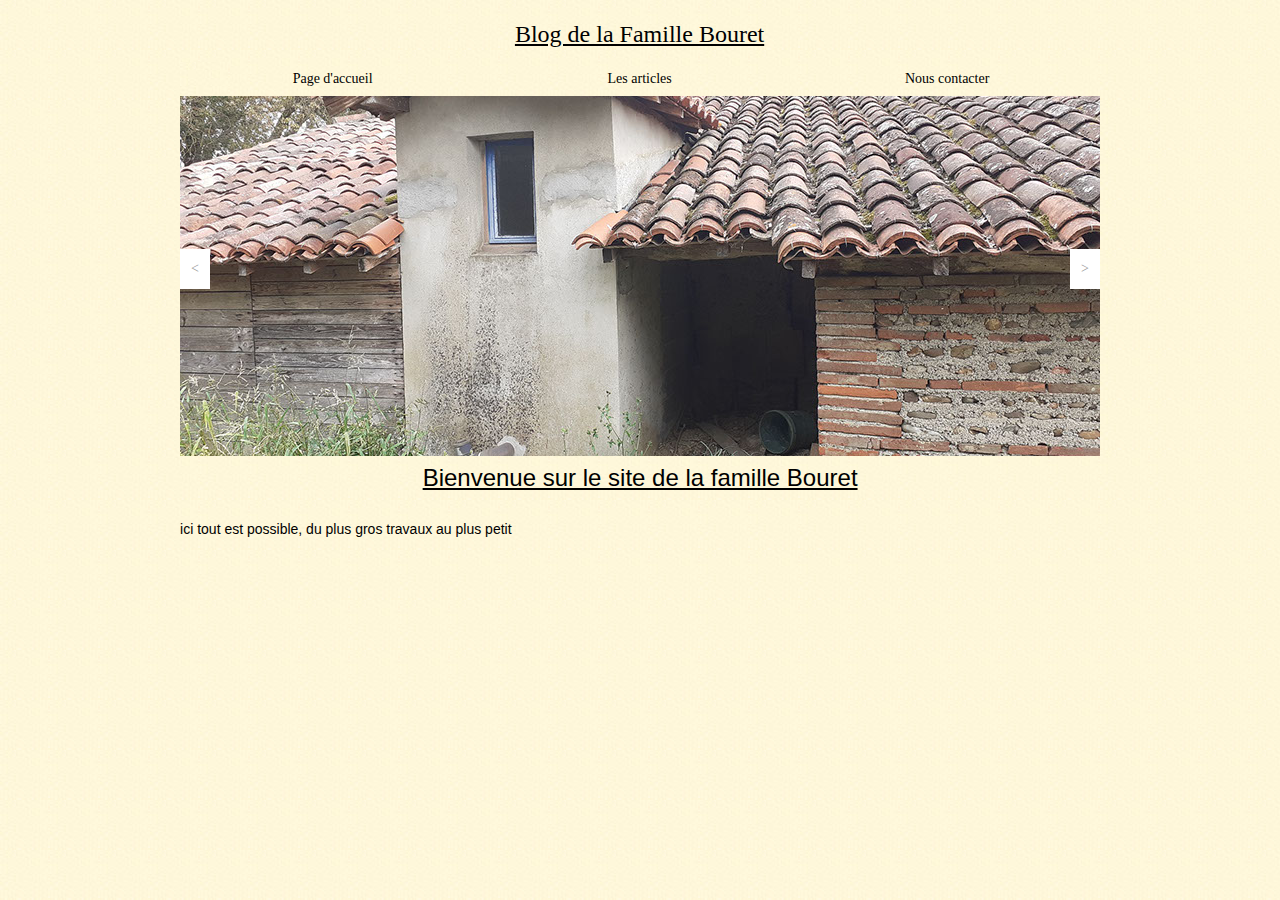
==== index.html @ 4861cf6d "update" ====
<!DOCTYPE html>
<html class="nojs html css_verticalspacer" lang="fr-FR">
 <head>

  <meta http-equiv="Content-type" content="text/html;charset=UTF-8"/>
  <meta name="generator" content="2017.0.0.363"/>
  <meta name="viewport" content="width=device-width, initial-scale=1.0"/>
  
  <script type="text/javascript">
   // Redirect to phone/tablet as necessary
(function(a,b,c){var d=function(){if(navigator.maxTouchPoints>1)return!0;if(window.matchMedia&&window.matchMedia("(-moz-touch-enabled)").matches)return!0;for(var a=["Webkit","Moz","O","ms","Khtml"],b=0,c=a.length;b<c;b++){var f=a[b]+"MaxTouchPoints";if(f in navigator&&navigator[f])return!0}try{return document.createEvent("TouchEvent"),!0}catch(d){}return!1}(),g=function(a){a+="=";for(var b=document.cookie.split(";"),c=0;c<b.length;c++){for(var f=b[c];f.charAt(0)==" ";)f=f.substring(1,f.length);if(f.indexOf(a)==
0)return f.substring(a.length,f.length)}return null};if(g("inbrowserediting")!="true"){var f,g=g("devicelock");g=="phone"&&c?f=c:g=="tablet"&&b&&(f=b);if(g!=a&&!f)if(window.matchMedia)window.matchMedia("(max-device-width: 415px)").matches&&c?f=c:window.matchMedia("(max-device-width: 960px)").matches&&b&&d&&(f=b);else{var a=Math.min(screen.width,screen.height)/(window.devicePixelRatio||1),g=window.screen.systemXDPI||0,i=window.screen.systemYDPI||0,g=g>0&&i>0?Math.min(screen.width/g,screen.height/i):
0;(a<=370||g!=0&&g<=3)&&c?f=c:a<=960&&b&&d&&(f=b)}if(f)document.location=f+(document.location.search||"")+(document.location.hash||""),document.write('<style type="text/css">body {visibility:hidden}</style>')}})("desktop","","phone/index.html");

// Update the 'nojs'/'js' class on the html node
document.documentElement.className = document.documentElement.className.replace(/\bnojs\b/g, 'js');

// Check that all required assets are uploaded and up-to-date
if(typeof Muse == "undefined") window.Muse = {}; window.Muse.assets = {"required":["museutils.js", "museconfig.js", "jquery.musemenu.js", "jquery.watch.js", "webpro.js", "musewpslideshow.js", "jquery.museoverlay.js", "touchswipe.js", "require.js", "index.css"], "outOfDate":[]};
</script>
  
  <link media="only screen and (max-width: 370px)" rel="alternate" href="https://satt105.github.io/Blog-Bouret/phone/index.html"/>
  <title>Page d'accueil</title>
  <!-- CSS -->
  <link rel="stylesheet" type="text/css" href="css/site_global.css?crc=443350757"/>
  <link rel="stylesheet" type="text/css" href="css/index.css?crc=4090309000" id="pagesheet"/>
  <!-- Other scripts -->
  <script type="text/javascript">
   var __adobewebfontsappname__ = "muse";
</script>
  <!-- JS includes -->
  <script type="text/javascript">
   document.write('\x3Cscript src="' + (document.location.protocol == 'https:' ? 'https:' : 'http:') + '//webfonts.creativecloud.com/great-primer-small-caps:n4:default.js" type="text/javascript">\x3C/script>');
</script>
  <!--[if lt IE 9]>
  <script src="scripts/html5shiv.js?crc=4241844378" type="text/javascript"></script>
  <![endif]-->
   </head>
 <body>

  <div class="clearfix borderbox" id="page"><!-- column -->
   <div class="clearfix colelem" id="u293-4"><!-- content -->
    <p><span id="u293">Blog de la Famille Bouret</span></p>
   </div>
   <nav class="MenuBar clearfix colelem" id="menuu247"><!-- horizontal box -->
    <div class="MenuItemContainer borderbox clearfix grpelem" id="u248"><!-- vertical box -->
     <a class="nonblock nontext MenuItem MenuItemWithSubMenu MuseMenuActive borderbox clearfix colelem" id="u249" href="index.html"><!-- horizontal box --><div class="MenuItemLabel NoWrap borderbox clearfix grpelem" id="u251-4"><!-- content --><p>Page d'accueil</p></div></a>
    </div>
    <div class="MenuItemContainer borderbox clearfix grpelem" id="u314"><!-- vertical box -->
     <a class="nonblock nontext MenuItem MenuItemWithSubMenu borderbox clearfix colelem" id="u317" href="les-articles.html"><!-- horizontal box --><div class="MenuItemLabel NoWrap borderbox clearfix grpelem" id="u319-4"><!-- content --><p>Les articles</p></div></a>
    </div>
    <div class="MenuItemContainer borderbox clearfix grpelem" id="u372"><!-- vertical box -->
     <a class="nonblock nontext MenuItem MenuItemWithSubMenu borderbox clearfix colelem" id="u373" href="nous-contacter.html"><!-- horizontal box --><div class="MenuItemLabel NoWrap borderbox clearfix grpelem" id="u375-4"><!-- content --><p>Nous contacter</p></div></a>
    </div>
   </nav>
   <div class="SlideShowWidget clearfix colelem" id="slideshowu1108"><!-- none box -->
    <div class="popup_anchor" id="u1114popup">
     <div class="SlideShowContentPanel clearfix" id="u1114"><!-- stack box -->
      <div class="SSSlide clip_frame clearfix grpelem" id="u1119"><!-- image -->
       <img class="ImageInclude position_content" id="u1119_img" data-src="images/20200919_172006.jpg?crc=3931692078" src="images/blank.gif?crc=4208392903" alt="" data-width="920" data-height="436"/>
      </div>
      <div class="SSSlide invi clip_frame clearfix grpelem" id="u1330"><!-- image -->
       <img class="ImageInclude position_content" id="u1330_img" data-src="images/20200919_172008.jpg?crc=505914260" src="images/blank.gif?crc=4208392903" alt="" data-width="920" data-height="436"/>
      </div>
      <div class="SSSlide invi clip_frame clearfix grpelem" id="u1356"><!-- image -->
       <img class="ImageInclude position_content" id="u1356_img" data-src="images/20200919_172026.jpg?crc=3951373191" src="images/blank.gif?crc=4208392903" alt="" data-width="920" data-height="436"/>
      </div>
      <div class="SSSlide invi clip_frame clearfix grpelem" id="u1382"><!-- image -->
       <img class="ImageInclude position_content" id="u1382_img" data-src="images/20200919_172047.jpg?crc=124208184" src="images/blank.gif?crc=4208392903" alt="" data-width="920" data-height="436"/>
      </div>
      <div class="SSSlide invi clip_frame clearfix grpelem" id="u1408"><!-- image -->
       <img class="ImageInclude position_content" id="u1408_img" data-src="images/20200919_172056.jpg?crc=279814021" src="images/blank.gif?crc=4208392903" alt="" data-width="920" data-height="436"/>
      </div>
     </div>
    </div>
    <div class="popup_anchor" id="u1111-4popup">
     <div class="SSPreviousButton clearfix" id="u1111-4"><!-- content -->
      <p><span id="u1111">&lt;</span></p>
     </div>
    </div>
    <div class="popup_anchor" id="u1113-4popup">
     <div class="SSNextButton clearfix" id="u1113-4"><!-- content -->
      <p>&gt;</p>
     </div>
    </div>
   </div>
   <div class="clearfix colelem" id="u1439-7"><!-- content -->
    <p id="u1439-2"><span id="u1439">Bienvenue sur le site de la famille Bouret</span></p>
    <p id="u1439-3">&nbsp;</p>
    <p id="u1439-5"><span id="u1439-4">ici tout est possible, du plus gros travaux au plus petit</span></p>
   </div>
   <div class="verticalspacer" data-offset-top="684" data-content-above-spacer="684" data-content-below-spacer="62"></div>
  </div>
  <div class="preload_images">
   <img class="preload" src="images/fond_jaune.jpg?crc=111695479" alt=""/>
  </div>
  <!-- Other scripts -->
  <script type="text/javascript">
   window.Muse.assets.check=function(d){if(!window.Muse.assets.checked){window.Muse.assets.checked=!0;var b={},c=function(a,b){if(window.getComputedStyle){var c=window.getComputedStyle(a,null);return c&&c.getPropertyValue(b)||c&&c[b]||""}if(document.documentElement.currentStyle)return(c=a.currentStyle)&&c[b]||a.style&&a.style[b]||"";return""},a=function(a){if(a.match(/^rgb/))return a=a.replace(/\s+/g,"").match(/([\d\,]+)/gi)[0].split(","),(parseInt(a[0])<<16)+(parseInt(a[1])<<8)+parseInt(a[2]);if(a.match(/^\#/))return parseInt(a.substr(1),
16);return 0},g=function(g){for(var f=document.getElementsByTagName("link"),h=0;h<f.length;h++)if("text/css"==f[h].type){var i=(f[h].href||"").match(/\/?css\/([\w\-]+\.css)\?crc=(\d+)/);if(!i||!i[1]||!i[2])break;b[i[1]]=i[2]}f=document.createElement("div");f.className="version";f.style.cssText="display:none; width:1px; height:1px;";document.getElementsByTagName("body")[0].appendChild(f);for(h=0;h<Muse.assets.required.length;){var i=Muse.assets.required[h],l=i.match(/([\w\-\.]+)\.(\w+)$/),k=l&&l[1]?
l[1]:null,l=l&&l[2]?l[2]:null;switch(l.toLowerCase()){case "css":k=k.replace(/\W/gi,"_").replace(/^([^a-z])/gi,"_$1");f.className+=" "+k;k=a(c(f,"color"));l=a(c(f,"backgroundColor"));k!=0||l!=0?(Muse.assets.required.splice(h,1),"undefined"!=typeof b[i]&&(k!=b[i]>>>24||l!=(b[i]&16777215))&&Muse.assets.outOfDate.push(i)):h++;f.className="version";break;case "js":h++;break;default:throw Error("Unsupported file type: "+l);}}d?d().jquery!="1.8.3"&&Muse.assets.outOfDate.push("jquery-1.8.3.min.js"):Muse.assets.required.push("jquery-1.8.3.min.js");
f.parentNode.removeChild(f);if(Muse.assets.outOfDate.length||Muse.assets.required.length)f="Certains fichiers sur le serveur sont peut-être manquants ou incorrects. Videz le cache du navigateur et réessayez. Si le problème persiste, contactez le créateur du site.",g&&Muse.assets.outOfDate.length&&(f+="\nOut of date: "+Muse.assets.outOfDate.join(",")),g&&Muse.assets.required.length&&(f+="\nMissing: "+Muse.assets.required.join(",")),alert(f)};location&&location.search&&location.search.match&&location.search.match(/muse_debug/gi)?setTimeout(function(){g(!0)},5E3):g()}};
var muse_init=function(){require.config({baseUrl:""});require(["jquery","museutils","whatinput","jquery.musemenu","webpro","musewpslideshow","jquery.museoverlay","touchswipe","jquery.watch"],function(d){var $ = d;$(document).ready(function(){try{
window.Muse.assets.check($);/* body */
Muse.Utils.transformMarkupToFixBrowserProblemsPreInit();/* body */
Muse.Utils.prepHyperlinks(true);/* body */
Muse.Utils.fullPage('#page');/* 100% height page */
Muse.Utils.initWidget('.MenuBar', ['#bp_infinity'], function(elem) { return $(elem).museMenu(); });/* unifiedNavBar */
Muse.Utils.initWidget('#slideshowu1108', ['#bp_infinity'], function(elem) { var widget = new WebPro.Widget.ContentSlideShow(elem, {autoPlay:true,displayInterval:8000,slideLinkStopsSlideShow:false,transitionStyle:'fading',lightboxEnabled_runtime:false,shuffle:false,transitionDuration:500,enableSwipe:true,elastic:'off',resumeAutoplay:true,resumeAutoplayInterval:10000,playOnce:false,autoActivate_runtime:false}); $(elem).data('widget', widget); return widget; });/* #slideshowu1108 */
Muse.Utils.showWidgetsWhenReady();/* body */
Muse.Utils.transformMarkupToFixBrowserProblems();/* body */
}catch(b){if(b&&"function"==typeof b.notify?b.notify():Muse.Assert.fail("Error calling selector function: "+b),false)throw b;}})})};

</script>
  <!-- RequireJS script -->
  <script src="scripts/require.js?crc=244322403" type="text/javascript" async data-main="scripts/museconfig.js?crc=168988563" onload="if (requirejs) requirejs.onError = function(requireType, requireModule) { if (requireType && requireType.toString && requireType.toString().indexOf && 0 <= requireType.toString().indexOf('#scripterror')) window.Muse.assets.check(); }" onerror="window.Muse.assets.check();"></script>
   </body>
</html>
---- css/site_global.css ----
html{min-height:100%;min-width:100%;-ms-text-size-adjust:none;}body,div,dl,dt,dd,ul,ol,li,nav,h1,h2,h3,h4,h5,h6,pre,code,form,fieldset,legend,input,button,textarea,p,blockquote,th,td,a{margin:0px;padding:0px;border-width:0px;border-style:solid;border-color:transparent;-webkit-transform-origin:left top;-ms-transform-origin:left top;-o-transform-origin:left top;transform-origin:left top;background-repeat:no-repeat;}button.submit-btn{-moz-box-sizing:content-box;-webkit-box-sizing:content-box;box-sizing:content-box;}.transition{-webkit-transition-property:background-image,background-position,background-color,border-color,border-radius,color,font-size,font-style,font-weight,letter-spacing,line-height,text-align,box-shadow,text-shadow,opacity;transition-property:background-image,background-position,background-color,border-color,border-radius,color,font-size,font-style,font-weight,letter-spacing,line-height,text-align,box-shadow,text-shadow,opacity;}.transition *{-webkit-transition:inherit;transition:inherit;}table{border-collapse:collapse;border-spacing:0px;}fieldset,img{border:0px;border-style:solid;-webkit-transform-origin:left top;-ms-transform-origin:left top;-o-transform-origin:left top;transform-origin:left top;}address,caption,cite,code,dfn,em,strong,th,var,optgroup{font-style:inherit;font-weight:inherit;}del,ins{text-decoration:none;}li{list-style:none;}caption,th{text-align:left;}h1,h2,h3,h4,h5,h6{font-size:100%;font-weight:inherit;}input,button,textarea,select,optgroup,option{font-family:inherit;font-size:inherit;font-style:inherit;font-weight:inherit;}.form-grp input,.form-grp textarea{-webkit-appearance:none;-webkit-border-radius:0;}body{font-family:Arial, Helvetica Neue, Helvetica, sans-serif;text-align:left;font-size:14px;line-height:17px;word-wrap:break-word;text-rendering:optimizeLegibility;-moz-font-feature-settings:'liga';-ms-font-feature-settings:'liga';-webkit-font-feature-settings:'liga';font-feature-settings:'liga';}a:link{color:#0000FF;text-decoration:underline;}a:visited{color:#800080;text-decoration:underline;}a:hover{color:#0000FF;text-decoration:underline;}a:active{color:#EE0000;text-decoration:underline;}a.nontext{color:black;text-decoration:none;font-style:normal;font-weight:normal;}.normal_text{color:#000000;direction:ltr;font-family:Arial, Helvetica Neue, Helvetica, sans-serif;font-size:14px;font-style:normal;font-weight:normal;letter-spacing:0px;line-height:17px;text-align:left;text-decoration:none;text-indent:0px;text-transform:none;vertical-align:0px;padding:0px;}.list0 li:before{position:absolute;right:100%;letter-spacing:0px;text-decoration:none;font-weight:normal;font-style:normal;}.rtl-list li:before{right:auto;left:100%;}.nls-None > li:before,.nls-None .list3 > li:before,.nls-None .list6 > li:before{margin-right:6px;content:'•';}.nls-None .list1 > li:before,.nls-None .list4 > li:before,.nls-None .list7 > li:before{margin-right:6px;content:'○';}.nls-None,.nls-None .list1,.nls-None .list2,.nls-None .list3,.nls-None .list4,.nls-None .list5,.nls-None .list6,.nls-None .list7,.nls-None .list8{padding-left:34px;}.nls-None.rtl-list,.nls-None .list1.rtl-list,.nls-None .list2.rtl-list,.nls-None .list3.rtl-list,.nls-None .list4.rtl-list,.nls-None .list5.rtl-list,.nls-None .list6.rtl-list,.nls-None .list7.rtl-list,.nls-None .list8.rtl-list{padding-left:0px;padding-right:34px;}.nls-None .list2 > li:before,.nls-None .list5 > li:before,.nls-None .list8 > li:before{margin-right:6px;content:'-';}.nls-None.rtl-list > li:before,.nls-None .list1.rtl-list > li:before,.nls-None .list2.rtl-list > li:before,.nls-None .list3.rtl-list > li:before,.nls-None .list4.rtl-list > li:before,.nls-None .list5.rtl-list > li:before,.nls-None .list6.rtl-list > li:before,.nls-None .list7.rtl-list > li:before,.nls-None .list8.rtl-list > li:before{margin-right:0px;margin-left:6px;}.TabbedPanelsTab{white-space:nowrap;}.MenuBar .MenuBarView,.MenuBar .SubMenuView{display:block;list-style:none;}.MenuBar .SubMenu{display:none;position:absolute;}.NoWrap{white-space:nowrap;word-wrap:normal;}.rootelem{margin-left:auto;margin-right:auto;}.colelem{display:inline;float:left;clear:both;}.clearfix:after{content:"\0020";visibility:hidden;display:block;height:0px;clear:both;}*:first-child+html .clearfix{zoom:1;}.clip_frame{overflow:hidden;}.popup_anchor{position:relative;width:0px;height:0px;}.popup_element{z-index:100000;}.svg{display:block;vertical-align:top;}span.wrap{content:'';clear:left;display:block;}span.actAsInlineDiv{display:inline-block;}.position_content,.excludeFromNormalFlow{float:left;}.preload_images{position:absolute;overflow:hidden;left:-9999px;top:-9999px;height:1px;width:1px;}.preload{height:1px;width:1px;}.animateStates{-webkit-transition:0.3s ease-in-out;-moz-transition:0.3s ease-in-out;-o-transition:0.3s ease-in-out;transition:0.3s ease-in-out;}[data-whatinput="mouse"] *:focus,[data-whatinput="touch"] *:focus,input:focus,textarea:focus{outline:none;}textarea{resize:none;overflow:auto;}.fld-prompt{pointer-events:none;}.wrapped-input{position:absolute;top:0px;left:0px;background:transparent;border:none;}.submit-btn{z-index:50000;cursor:pointer;}.anchor_item{width:22px;height:18px;}.MenuBar .SubMenuVisible,.MenuBarVertical .SubMenuVisible,.MenuBar .SubMenu .SubMenuVisible,.popup_element.Active,span.actAsPara,.actAsDiv,a.nonblock.nontext,img.block{display:block;}.widget_invisible,.js .invi,.js .mse_pre_init{visibility:hidden;}.ose_ei{visibility:hidden;z-index:0;}.no_vert_scroll{overflow-y:hidden;}.always_vert_scroll{overflow-y:scroll;}.always_horz_scroll{overflow-x:scroll;}.fullscreen{overflow:hidden;left:0px;top:0px;position:fixed;height:100%;width:100%;-moz-box-sizing:border-box;-webkit-box-sizing:border-box;-ms-box-sizing:border-box;box-sizing:border-box;}.fullwidth{position:absolute;}.borderbox{-moz-box-sizing:border-box;-webkit-box-sizing:border-box;-ms-box-sizing:border-box;box-sizing:border-box;}.scroll_wrapper{position:absolute;overflow:auto;left:0px;right:0px;top:0px;bottom:0px;padding-top:0px;padding-bottom:0px;margin-top:0px;margin-bottom:0px;}.browser_width > *{position:absolute;left:0px;right:0px;}.grpelem,.accordion_wrapper{display:inline;float:left;}.fld-checkbox input[type=checkbox],.fld-radiobutton input[type=radio]{position:absolute;overflow:hidden;clip:rect(0px, 0px, 0px, 0px);height:1px;width:1px;margin:-1px;padding:0px;border:0px;}.fld-checkbox input[type=checkbox] + label,.fld-radiobutton input[type=radio] + label{display:inline-block;background-repeat:no-repeat;cursor:pointer;float:left;width:100%;height:100%;}.pointer_cursor,.fld-recaptcha-mode,.fld-recaptcha-refresh,.fld-recaptcha-help{cursor:pointer;}p,h1,h2,h3,h4,h5,h6,ol,ul,span.actAsPara{max-height:1000000px;}.superscript{vertical-align:super;font-size:66%;line-height:0px;}.subscript{vertical-align:sub;font-size:66%;line-height:0px;}.horizontalSlideShow{-ms-touch-action:pan-y;touch-action:pan-y;}.verticalSlideShow{-ms-touch-action:pan-x;touch-action:pan-x;}.colelem100,.verticalspacer{clear:both;}.list0 li,.MenuBar .MenuItemContainer,.SlideShowContentPanel .fullscreen img,.css_verticalspacer .verticalspacer{position:relative;}.popup_element.Inactive,.js .disn,.js .an_invi,.hidden,.breakpoint{display:none;}#muse_css_mq{position:absolute;display:none;background-color:#FFFFFE;}.fluid_height_spacer{width:0.01px;}.muse_check_css{display:none;position:fixed;}@media screen and (-webkit-min-device-pixel-ratio:0){body{text-rendering:auto;}}
---- css/index.css ----
.version.index{color:#0000F3;background-color:#CD2988;}#muse_css_mq{background-color:#FFFFFF;}#page{z-index:1;min-height:418px;background-image:none;border-width:0px;border-color:#000000;background-color:transparent;padding-top:20px;padding-bottom:62px;width:100%;max-width:960px;margin-left:auto;margin-right:auto;}#u293-4{z-index:21;min-height:42px;background-color:transparent;line-height:29px;font-size:24px;text-align:center;font-family:Palatino, Palatino Linotype, Georgia, Times, Times New Roman, serif;position:relative;width:39.07%;margin-left:30.42%;}#menuu247{z-index:2;border-width:0px;border-color:transparent;background-color:transparent;position:relative;width:95.84%;margin-left:2.09%;}#u248{min-height:34px;background-color:transparent;position:relative;margin-right:-10000px;width:33.16%;}#u249{background-color:transparent;padding-bottom:17px;position:relative;width:100%;}#u249.MuseMenuActive{opacity:1;-ms-filter:"progid:DXImageTransform.Microsoft.Alpha(Opacity=100)";filter:alpha(opacity=100);min-height:0px;width:100%;margin:0px 0px 0px 0%;background:transparent url("../images/fond_jaune.jpg?crc=111695479") no-repeat left top;}#u251-4{min-height:17px;border-width:0px;border-color:transparent;background-color:transparent;text-align:center;color:#000000;font-family:Georgia, Palatino, Palatino Linotype, Times, Times New Roman, serif;position:relative;margin-right:-10000px;top:8px;width:100%;left:0%;}#u249:hover #u251-4{padding-top:0px;padding-bottom:0px;min-height:17px;width:100%;margin:0px -10000px 0px 0%;}#u249:active #u251-4{padding-top:0px;padding-bottom:0px;min-height:17px;width:100%;margin:0px -10000px 0px 0%;}#u249.MuseMenuActive #u251-4 p{color:#000000;visibility:inherit;}#u314{min-height:34px;background-color:transparent;position:relative;margin-right:-10000px;width:33.16%;left:33.37%;}#u317{background-color:transparent;padding-bottom:17px;position:relative;width:100%;}#u317:hover{background-image:none;background-color:#999999;min-height:0px;width:100%;margin:0px 0px 0px 0%;}#u319-4{min-height:17px;border-width:0px;border-color:transparent;background-color:transparent;text-align:center;color:#000000;font-family:Georgia, Palatino, Palatino Linotype, Times, Times New Roman, serif;position:relative;margin-right:-10000px;top:8px;width:100%;}#u249.MuseMenuActive #u251-4,#u317:hover #u319-4{padding-top:0px;padding-bottom:0px;min-height:17px;width:100%;margin:0px -10000px 0px 0%;}#u317:active #u319-4{padding-top:0px;padding-bottom:0px;min-height:17px;width:100%;margin:0px -10000px 0px 0%;}#u372{min-height:34px;background-color:transparent;position:relative;margin-right:-10000px;width:33.27%;left:66.74%;}#u373{background-color:transparent;padding-bottom:17px;position:relative;width:100%;}#u373:hover{background-image:none;background-color:#999999;min-height:0px;width:100%;margin:0px 0px 0px 0%;}#u317:active,#u373:active{background-image:none;background-color:#6B6B6B;min-height:0px;width:100%;margin:0px 0px 0px 0%;}#u375-4{min-height:17px;border-width:0px;border-color:transparent;background-color:transparent;text-align:center;color:#000000;font-family:Georgia, Palatino, Palatino Linotype, Times, Times New Roman, serif;position:relative;margin-right:-10000px;top:8px;width:100%;}#u317.MuseMenuActive #u319-4,#u373:hover #u375-4{padding-top:0px;padding-bottom:0px;min-height:17px;width:100%;margin:0px -10000px 0px 0%;}#u373:active #u375-4{padding-top:0px;padding-bottom:0px;min-height:17px;width:100%;margin:0px -10000px 0px 0%;}#u373.MuseMenuActive #u375-4{padding-top:0px;padding-bottom:0px;min-height:17px;width:100%;margin:0px -10000px 0px 0%;}#u317.MuseMenuActive #u319-4 p,#u373.MuseMenuActive #u375-4 p{color:#000000;visibility:inherit;font-family:Helvetica, Helvetica Neue, Arial, sans-serif;}#slideshowu1108{z-index:25;width:0.01px;height:360px;position:relative;margin-left:2.09%;}#u1114{position:absolute;width:920px;height:360px;background-color:transparent;}#u1114popup{z-index:26;}#u1119{z-index:27;width:920px;height:360px;border-width:0px;border-color:transparent;background-color:transparent;margin-right:-10000px;position:relative;}#u1330{z-index:29;width:920px;height:360px;border-width:0px;border-color:transparent;background-color:transparent;margin-right:-10000px;position:relative;}#u1356{z-index:31;width:920px;height:360px;border-width:0px;border-color:transparent;background-color:transparent;margin-right:-10000px;position:relative;}#u1382{z-index:33;width:920px;height:360px;border-width:0px;border-color:transparent;background-color:transparent;margin-right:-10000px;position:relative;}#u1408{z-index:35;width:920px;height:360px;border-width:0px;border-color:transparent;background-color:transparent;margin-right:-10000px;position:relative;}#u1119_img,#u1330_img,#u1356_img,#u1382_img,#u1408_img{margin-top:-38px;margin-bottom:-38px;}#u1111-4{position:absolute;width:10px;min-height:20px;border-width:0px;border-color:transparent;background-color:#FFFFFF;padding:10px;text-align:center;line-height:20px;font-family:Georgia, Palatino, Palatino Linotype, Times, Times New Roman, serif;top:153px;}#u1111-4popup{z-index:37;}#u1111{color:#999999;}#u1113-4{position:absolute;width:10px;min-height:20px;border-width:0px;border-color:transparent;background-color:#FFFFFF;padding:10px;color:#999999;line-height:20px;text-align:center;font-family:Georgia, Palatino, Palatino Linotype, Times, Times New Roman, serif;top:153px;left:890px;}#u1113-4popup{z-index:41;}.MenuItem,.SSFirstButton,.SSPreviousButton,.SSNextButton,.SSLastButton,.SSSlideLink,.SSCloseButton{cursor:pointer;}.SSSlideLoading{background:url("../images/loading.gif?crc=3815509949") no-repeat center center;}#u1439-7{z-index:45;min-height:221px;background-color:transparent;line-height:29px;font-size:24px;font-family:great-primer-small-caps, sans-serif;font-weight:400;margin-top:7px;position:relative;width:95.84%;margin-left:2.09%;}#u293,#u1439{text-decoration:underline;}#u1439-2,#u1439-3{text-align:center;}#u1439-5{text-align:left;line-height:0px;}#u1439-4{font-size:14px;line-height:17px;}.css_verticalspacer .verticalspacer{height:calc(100vh - 746px);}.html{background:#FFFFFF url("../images/fond_jaune.jpg?crc=111695479") repeat left top scroll;}body{position:relative;min-width:320px;}
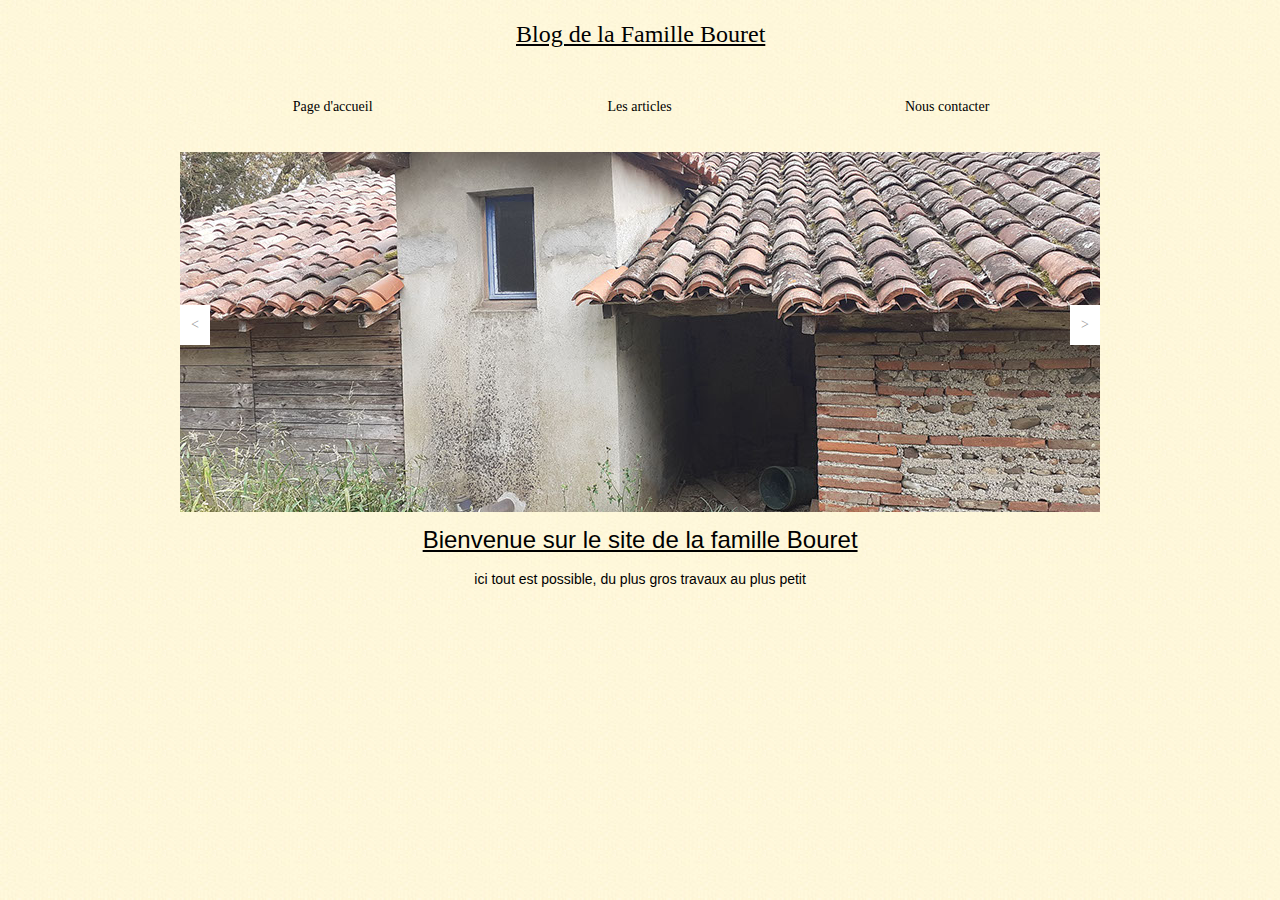
==== commit 5c60455d: "update article" ====
--- a/index.html
+++ b/index.html
@@ -23,7 +23,7 @@
   <title>Page d'accueil</title>
   <!-- CSS -->
   <link rel="stylesheet" type="text/css" href="css/site_global.css?crc=443350757"/>
-  <link rel="stylesheet" type="text/css" href="css/index.css?crc=4090309000" id="pagesheet"/>
+  <link rel="stylesheet" type="text/css" href="css/index.css?crc=139954957" id="pagesheet"/>
   <!-- Other scripts -->
   <script type="text/javascript">
    var __adobewebfontsappname__ = "muse";
@@ -39,20 +39,27 @@
  <body>
 
   <div class="clearfix borderbox" id="page"><!-- column -->
-   <div class="clearfix colelem" id="u293-4"><!-- content -->
-    <p><span id="u293">Blog de la Famille Bouret</span></p>
+   <div class="clearfix colelem" id="pmenuu247"><!-- group -->
+    <nav class="MenuBar clearfix grpelem" id="menuu247"><!-- horizontal box -->
+     <div class="MenuItemContainer borderbox clearfix grpelem" id="u248"><!-- vertical box -->
+      <a class="nonblock nontext MenuItem MenuItemWithSubMenu MuseMenuActive borderbox clearfix colelem" id="u249" href="index.html"><!-- horizontal box --><div class="MenuItemLabel NoWrap borderbox clearfix grpelem" id="u251-4"><!-- content --><p>Page d'accueil</p></div></a>
+     </div>
+     <div class="MenuItemContainer borderbox clearfix grpelem" id="u314"><!-- vertical box -->
+      <a class="nonblock nontext MenuItem MenuItemWithSubMenu borderbox clearfix colelem" id="u317" href="les-articles.html"><!-- horizontal box --><div class="MenuItemLabel NoWrap borderbox clearfix grpelem" id="u319-4"><!-- content --><p>Les articles</p></div></a>
+     </div>
+     <div class="MenuItemContainer borderbox clearfix grpelem" id="u372"><!-- vertical box -->
+      <a class="nonblock nontext MenuItem MenuItemWithSubMenu borderbox clearfix colelem" id="u373" href="nous-contacter.html"><!-- horizontal box --><div class="MenuItemLabel NoWrap borderbox clearfix grpelem" id="u375-4"><!-- content --><p>Nous contacter</p></div></a>
+     </div>
+    </nav>
+    <div class="clearfix grpelem" id="u293-4"><!-- content -->
+     <p><span id="u293">Blog de la Famille Bouret</span></p>
+    </div>
+    <div class="grpelem" id="u2077"><!-- custom html -->
+     <script async src="https://cse.google.com/cse.js?cx=ce7d294f551220b0f"></script>
+<div class="gcse-search"></div>
+
+    </div>
    </div>
-   <nav class="MenuBar clearfix colelem" id="menuu247"><!-- horizontal box -->
-    <div class="MenuItemContainer borderbox clearfix grpelem" id="u248"><!-- vertical box -->
-     <a class="nonblock nontext MenuItem MenuItemWithSubMenu MuseMenuActive borderbox clearfix colelem" id="u249" href="index.html"><!-- horizontal box --><div class="MenuItemLabel NoWrap borderbox clearfix grpelem" id="u251-4"><!-- content --><p>Page d'accueil</p></div></a>
-    </div>
-    <div class="MenuItemContainer borderbox clearfix grpelem" id="u314"><!-- vertical box -->
-     <a class="nonblock nontext MenuItem MenuItemWithSubMenu borderbox clearfix colelem" id="u317" href="les-articles.html"><!-- horizontal box --><div class="MenuItemLabel NoWrap borderbox clearfix grpelem" id="u319-4"><!-- content --><p>Les articles</p></div></a>
-    </div>
-    <div class="MenuItemContainer borderbox clearfix grpelem" id="u372"><!-- vertical box -->
-     <a class="nonblock nontext MenuItem MenuItemWithSubMenu borderbox clearfix colelem" id="u373" href="nous-contacter.html"><!-- horizontal box --><div class="MenuItemLabel NoWrap borderbox clearfix grpelem" id="u375-4"><!-- content --><p>Nous contacter</p></div></a>
-    </div>
-   </nav>
    <div class="SlideShowWidget clearfix colelem" id="slideshowu1108"><!-- none box -->
     <div class="popup_anchor" id="u1114popup">
      <div class="SlideShowContentPanel clearfix" id="u1114"><!-- stack box -->
@@ -86,10 +93,10 @@
    </div>
    <div class="clearfix colelem" id="u1439-7"><!-- content -->
     <p id="u1439-2"><span id="u1439">Bienvenue sur le site de la famille Bouret</span></p>
-    <p id="u1439-3">&nbsp;</p>
-    <p id="u1439-5"><span id="u1439-4">ici tout est possible, du plus gros travaux au plus petit</span></p>
+    <p>&nbsp;</p>
+    <p>ici tout est possible, du plus gros travaux au plus petit</p>
    </div>
-   <div class="verticalspacer" data-offset-top="684" data-content-above-spacer="684" data-content-below-spacer="62"></div>
+   <div class="verticalspacer" data-offset-top="746" data-content-above-spacer="746" data-content-below-spacer="62"></div>
   </div>
   <div class="preload_images">
    <img class="preload" src="images/fond_jaune.jpg?crc=111695479" alt=""/>
--- a/css/index.css
+++ b/css/index.css
@@ -1 +1 @@
-.version.index{color:#0000F3;background-color:#CD2988;}#muse_css_mq{background-color:#FFFFFF;}#page{z-index:1;min-height:418px;background-image:none;border-width:0px;border-color:#000000;background-color:transparent;padding-top:20px;padding-bottom:62px;width:100%;max-width:960px;margin-left:auto;margin-right:auto;}#u293-4{z-index:21;min-height:42px;background-color:transparent;line-height:29px;font-size:24px;text-align:center;font-family:Palatino, Palatino Linotype, Georgia, Times, Times New Roman, serif;position:relative;width:39.07%;margin-left:30.42%;}#menuu247{z-index:2;border-width:0px;border-color:transparent;background-color:transparent;position:relative;width:95.84%;margin-left:2.09%;}#u248{min-height:34px;background-color:transparent;position:relative;margin-right:-10000px;width:33.16%;}#u249{background-color:transparent;padding-bottom:17px;position:relative;width:100%;}#u249.MuseMenuActive{opacity:1;-ms-filter:"progid:DXImageTransform.Microsoft.Alpha(Opacity=100)";filter:alpha(opacity=100);min-height:0px;width:100%;margin:0px 0px 0px 0%;background:transparent url("../images/fond_jaune.jpg?crc=111695479") no-repeat left top;}#u251-4{min-height:17px;border-width:0px;border-color:transparent;background-color:transparent;text-align:center;color:#000000;font-family:Georgia, Palatino, Palatino Linotype, Times, Times New Roman, serif;position:relative;margin-right:-10000px;top:8px;width:100%;left:0%;}#u249:hover #u251-4{padding-top:0px;padding-bottom:0px;min-height:17px;width:100%;margin:0px -10000px 0px 0%;}#u249:active #u251-4{padding-top:0px;padding-bottom:0px;min-height:17px;width:100%;margin:0px -10000px 0px 0%;}#u249.MuseMenuActive #u251-4 p{color:#000000;visibility:inherit;}#u314{min-height:34px;background-color:transparent;position:relative;margin-right:-10000px;width:33.16%;left:33.37%;}#u317{background-color:transparent;padding-bottom:17px;position:relative;width:100%;}#u317:hover{background-image:none;background-color:#999999;min-height:0px;width:100%;margin:0px 0px 0px 0%;}#u319-4{min-height:17px;border-width:0px;border-color:transparent;background-color:transparent;text-align:center;color:#000000;font-family:Georgia, Palatino, Palatino Linotype, Times, Times New Roman, serif;position:relative;margin-right:-10000px;top:8px;width:100%;}#u249.MuseMenuActive #u251-4,#u317:hover #u319-4{padding-top:0px;padding-bottom:0px;min-height:17px;width:100%;margin:0px -10000px 0px 0%;}#u317:active #u319-4{padding-top:0px;padding-bottom:0px;min-height:17px;width:100%;margin:0px -10000px 0px 0%;}#u372{min-height:34px;background-color:transparent;position:relative;margin-right:-10000px;width:33.27%;left:66.74%;}#u373{background-color:transparent;padding-bottom:17px;position:relative;width:100%;}#u373:hover{background-image:none;background-color:#999999;min-height:0px;width:100%;margin:0px 0px 0px 0%;}#u317:active,#u373:active{background-image:none;background-color:#6B6B6B;min-height:0px;width:100%;margin:0px 0px 0px 0%;}#u375-4{min-height:17px;border-width:0px;border-color:transparent;background-color:transparent;text-align:center;color:#000000;font-family:Georgia, Palatino, Palatino Linotype, Times, Times New Roman, serif;position:relative;margin-right:-10000px;top:8px;width:100%;}#u317.MuseMenuActive #u319-4,#u373:hover #u375-4{padding-top:0px;padding-bottom:0px;min-height:17px;width:100%;margin:0px -10000px 0px 0%;}#u373:active #u375-4{padding-top:0px;padding-bottom:0px;min-height:17px;width:100%;margin:0px -10000px 0px 0%;}#u373.MuseMenuActive #u375-4{padding-top:0px;padding-bottom:0px;min-height:17px;width:100%;margin:0px -10000px 0px 0%;}#u317.MuseMenuActive #u319-4 p,#u373.MuseMenuActive #u375-4 p{color:#000000;visibility:inherit;font-family:Helvetica, Helvetica Neue, Arial, sans-serif;}#slideshowu1108{z-index:25;width:0.01px;height:360px;position:relative;margin-left:2.09%;}#u1114{position:absolute;width:920px;height:360px;background-color:transparent;}#u1114popup{z-index:26;}#u1119{z-index:27;width:920px;height:360px;border-width:0px;border-color:transparent;background-color:transparent;margin-right:-10000px;position:relative;}#u1330{z-index:29;width:920px;height:360px;border-width:0px;border-color:transparent;background-color:transparent;margin-right:-10000px;position:relative;}#u1356{z-index:31;width:920px;height:360px;border-width:0px;border-color:transparent;background-color:transparent;margin-right:-10000px;position:relative;}#u1382{z-index:33;width:920px;height:360px;border-width:0px;border-color:transparent;background-color:transparent;margin-right:-10000px;position:relative;}#u1408{z-index:35;width:920px;height:360px;border-width:0px;border-color:transparent;background-color:transparent;margin-right:-10000px;position:relative;}#u1119_img,#u1330_img,#u1356_img,#u1382_img,#u1408_img{margin-top:-38px;margin-bottom:-38px;}#u1111-4{position:absolute;width:10px;min-height:20px;border-width:0px;border-color:transparent;background-color:#FFFFFF;padding:10px;text-align:center;line-height:20px;font-family:Georgia, Palatino, Palatino Linotype, Times, Times New Roman, serif;top:153px;}#u1111-4popup{z-index:37;}#u1111{color:#999999;}#u1113-4{position:absolute;width:10px;min-height:20px;border-width:0px;border-color:transparent;background-color:#FFFFFF;padding:10px;color:#999999;line-height:20px;text-align:center;font-family:Georgia, Palatino, Palatino Linotype, Times, Times New Roman, serif;top:153px;left:890px;}#u1113-4popup{z-index:41;}.MenuItem,.SSFirstButton,.SSPreviousButton,.SSNextButton,.SSLastButton,.SSSlideLink,.SSCloseButton{cursor:pointer;}.SSSlideLoading{background:url("../images/loading.gif?crc=3815509949") no-repeat center center;}#u1439-7{z-index:45;min-height:221px;background-color:transparent;line-height:29px;font-size:24px;font-family:great-primer-small-caps, sans-serif;font-weight:400;margin-top:7px;position:relative;width:95.84%;margin-left:2.09%;}#u293,#u1439{text-decoration:underline;}#u1439-2,#u1439-3{text-align:center;}#u1439-5{text-align:left;line-height:0px;}#u1439-4{font-size:14px;line-height:17px;}.css_verticalspacer .verticalspacer{height:calc(100vh - 746px);}.html{background:#FFFFFF url("../images/fond_jaune.jpg?crc=111695479") repeat left top scroll;}body{position:relative;min-width:320px;}+.version.index{color:#000008;background-color:#578B0D;}#muse_css_mq{background-color:#FFFFFF;}#page{z-index:1;min-height:426px;background-image:none;border-width:0px;border-color:#000000;background-color:transparent;padding-top:12px;padding-bottom:62px;width:100%;max-width:960px;margin-left:auto;margin-right:auto;}#pmenuu247{z-index:2;width:95.94%;margin-left:2.09%;}#menuu247{z-index:2;border-width:0px;border-color:transparent;background-color:transparent;position:relative;margin-right:-10000px;margin-top:78px;width:99.9%;}#u248{min-height:34px;background-color:transparent;position:relative;margin-right:-10000px;width:33.16%;}#u249{background-color:transparent;padding-bottom:17px;position:relative;width:100%;}#u249.MuseMenuActive{opacity:1;-ms-filter:"progid:DXImageTransform.Microsoft.Alpha(Opacity=100)";filter:alpha(opacity=100);min-height:0px;width:100%;margin:0px 0px 0px 0%;background:transparent url("../images/fond_jaune.jpg?crc=111695479") no-repeat left top;}#u251-4{min-height:17px;border-width:0px;border-color:transparent;background-color:transparent;text-align:center;color:#000000;font-family:Georgia, Palatino, Palatino Linotype, Times, Times New Roman, serif;position:relative;margin-right:-10000px;top:8px;width:100%;left:0%;}#u249:hover #u251-4{padding-top:0px;padding-bottom:0px;min-height:17px;width:100%;margin:0px -10000px 0px 0%;}#u249:active #u251-4{padding-top:0px;padding-bottom:0px;min-height:17px;width:100%;margin:0px -10000px 0px 0%;}#u249.MuseMenuActive #u251-4 p{color:#000000;visibility:inherit;}#u314{min-height:34px;background-color:transparent;position:relative;margin-right:-10000px;width:33.16%;left:33.37%;}#u317{background-color:transparent;padding-bottom:17px;position:relative;width:100%;}#u317:hover{background-image:none;background-color:#999999;min-height:0px;width:100%;margin:0px 0px 0px 0%;}#u319-4{min-height:17px;border-width:0px;border-color:transparent;background-color:transparent;text-align:center;color:#000000;font-family:Georgia, Palatino, Palatino Linotype, Times, Times New Roman, serif;position:relative;margin-right:-10000px;top:8px;width:100%;}#u249.MuseMenuActive #u251-4,#u317:hover #u319-4{padding-top:0px;padding-bottom:0px;min-height:17px;width:100%;margin:0px -10000px 0px 0%;}#u317:active #u319-4{padding-top:0px;padding-bottom:0px;min-height:17px;width:100%;margin:0px -10000px 0px 0%;}#u372{min-height:34px;background-color:transparent;position:relative;margin-right:-10000px;width:33.27%;left:66.74%;}#u373{background-color:transparent;padding-bottom:17px;position:relative;width:100%;}#u373:hover{background-image:none;background-color:#999999;min-height:0px;width:100%;margin:0px 0px 0px 0%;}#u317:active,#u373:active{background-image:none;background-color:#6B6B6B;min-height:0px;width:100%;margin:0px 0px 0px 0%;}#u375-4{min-height:17px;border-width:0px;border-color:transparent;background-color:transparent;text-align:center;color:#000000;font-family:Georgia, Palatino, Palatino Linotype, Times, Times New Roman, serif;position:relative;margin-right:-10000px;top:8px;width:100%;}#u317.MuseMenuActive #u319-4,#u373:hover #u375-4{padding-top:0px;padding-bottom:0px;min-height:17px;width:100%;margin:0px -10000px 0px 0%;}#u373:active #u375-4{padding-top:0px;padding-bottom:0px;min-height:17px;width:100%;margin:0px -10000px 0px 0%;}#u373.MuseMenuActive #u375-4{padding-top:0px;padding-bottom:0px;min-height:17px;width:100%;margin:0px -10000px 0px 0%;}#u317.MuseMenuActive #u319-4 p,#u373.MuseMenuActive #u375-4 p{color:#000000;visibility:inherit;font-family:Helvetica, Helvetica Neue, Arial, sans-serif;}#u293-4{z-index:21;min-height:42px;background-color:transparent;line-height:29px;font-size:24px;text-align:center;font-family:Palatino, Palatino Linotype, Georgia, Times, Times New Roman, serif;position:relative;margin-right:-10000px;margin-top:8px;width:40.72%;left:29.65%;}#u2077{z-index:52;min-height:100px;border-width:0px;border-color:transparent;background-color:transparent;position:relative;margin-right:-10000px;width:29.65%;left:70.36%;}#slideshowu1108{z-index:25;width:0.01px;height:360px;margin-top:28px;position:relative;margin-left:2.09%;}#u1114{position:absolute;width:920px;height:360px;background-color:transparent;}#u1114popup{z-index:26;}#u1119{z-index:27;width:920px;height:360px;border-width:0px;border-color:transparent;background-color:transparent;margin-right:-10000px;position:relative;}#u1330{z-index:29;width:920px;height:360px;border-width:0px;border-color:transparent;background-color:transparent;margin-right:-10000px;position:relative;}#u1356{z-index:31;width:920px;height:360px;border-width:0px;border-color:transparent;background-color:transparent;margin-right:-10000px;position:relative;}#u1382{z-index:33;width:920px;height:360px;border-width:0px;border-color:transparent;background-color:transparent;margin-right:-10000px;position:relative;}#u1408{z-index:35;width:920px;height:360px;border-width:0px;border-color:transparent;background-color:transparent;margin-right:-10000px;position:relative;}#u1119_img,#u1330_img,#u1356_img,#u1382_img,#u1408_img{margin-top:-38px;margin-bottom:-38px;}#u1111-4{position:absolute;width:10px;min-height:20px;border-width:0px;border-color:transparent;background-color:#FFFFFF;padding:10px;text-align:center;line-height:20px;font-family:Georgia, Palatino, Palatino Linotype, Times, Times New Roman, serif;top:153px;}#u1111-4popup{z-index:37;}#u1111{color:#999999;}#u1113-4{position:absolute;width:10px;min-height:20px;border-width:0px;border-color:transparent;background-color:#FFFFFF;padding:10px;line-height:20px;color:#999999;text-align:center;font-family:Georgia, Palatino, Palatino Linotype, Times, Times New Roman, serif;top:153px;left:890px;}#u1113-4popup{z-index:41;}.MenuItem,.SSFirstButton,.SSPreviousButton,.SSNextButton,.SSLastButton,.SSSlideLink,.SSCloseButton{cursor:pointer;}.SSSlideLoading{background:url("../images/loading.gif?crc=3815509949") no-repeat center center;}#u1439-7{z-index:45;min-height:221px;background-color:transparent;text-align:center;font-family:great-primer-small-caps, sans-serif;font-weight:400;margin-top:13px;position:relative;width:95.84%;margin-left:2.09%;}#u1439-2{font-size:24px;line-height:29px;}#u293,#u1439{text-decoration:underline;}.css_verticalspacer .verticalspacer{height:calc(100vh - 808px);}.html{background:#FFFFFF url("../images/fond_jaune.jpg?crc=111695479") repeat left top scroll;}body{position:relative;min-width:320px;}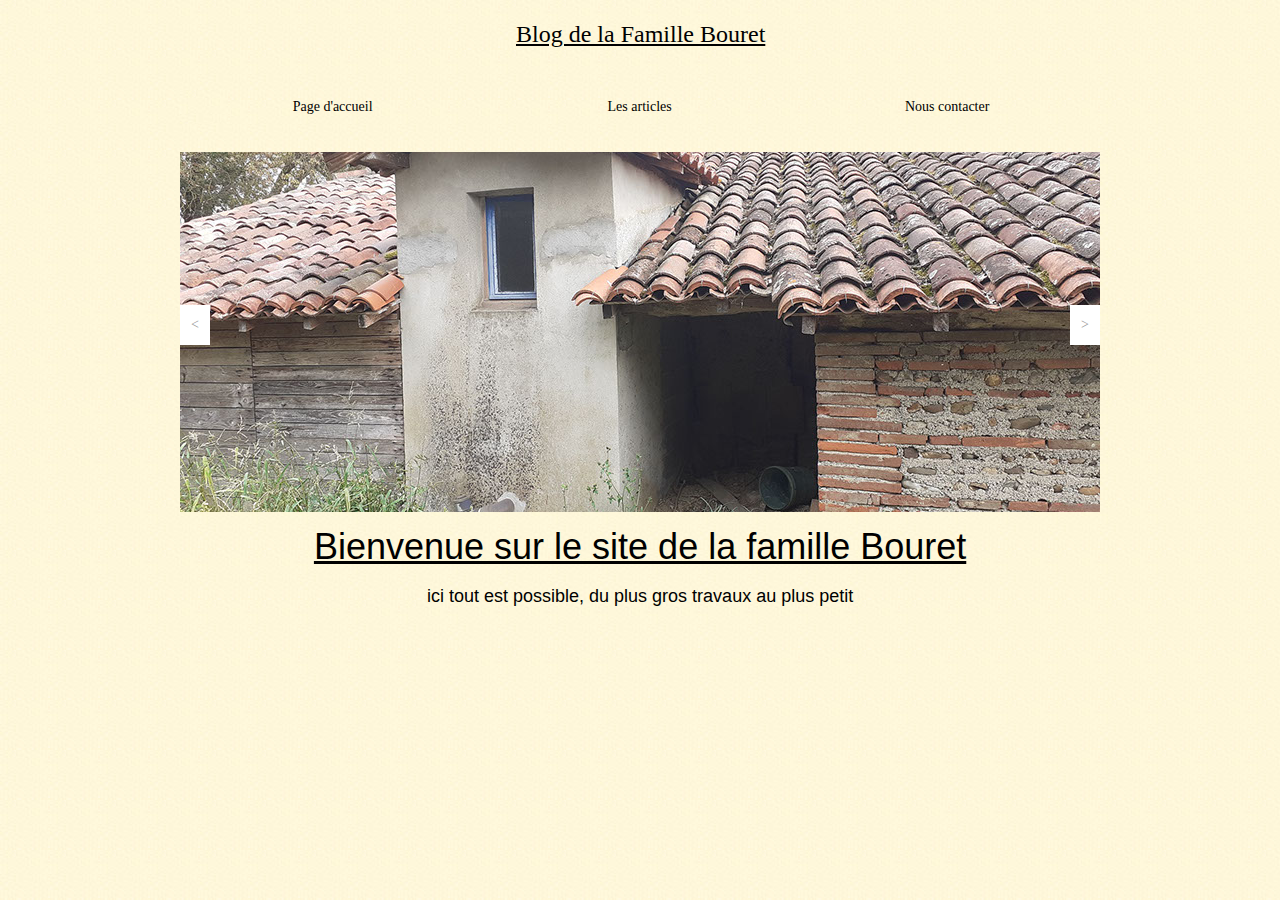
==== commit d6ffd012: "update blog article fr - phone" ====
--- a/index.html
+++ b/index.html
@@ -7,23 +7,17 @@
   <meta name="viewport" content="width=device-width, initial-scale=1.0"/>
   
   <script type="text/javascript">
-   // Redirect to phone/tablet as necessary
-(function(a,b,c){var d=function(){if(navigator.maxTouchPoints>1)return!0;if(window.matchMedia&&window.matchMedia("(-moz-touch-enabled)").matches)return!0;for(var a=["Webkit","Moz","O","ms","Khtml"],b=0,c=a.length;b<c;b++){var f=a[b]+"MaxTouchPoints";if(f in navigator&&navigator[f])return!0}try{return document.createEvent("TouchEvent"),!0}catch(d){}return!1}(),g=function(a){a+="=";for(var b=document.cookie.split(";"),c=0;c<b.length;c++){for(var f=b[c];f.charAt(0)==" ";)f=f.substring(1,f.length);if(f.indexOf(a)==
-0)return f.substring(a.length,f.length)}return null};if(g("inbrowserediting")!="true"){var f,g=g("devicelock");g=="phone"&&c?f=c:g=="tablet"&&b&&(f=b);if(g!=a&&!f)if(window.matchMedia)window.matchMedia("(max-device-width: 415px)").matches&&c?f=c:window.matchMedia("(max-device-width: 960px)").matches&&b&&d&&(f=b);else{var a=Math.min(screen.width,screen.height)/(window.devicePixelRatio||1),g=window.screen.systemXDPI||0,i=window.screen.systemYDPI||0,g=g>0&&i>0?Math.min(screen.width/g,screen.height/i):
-0;(a<=370||g!=0&&g<=3)&&c?f=c:a<=960&&b&&d&&(f=b)}if(f)document.location=f+(document.location.search||"")+(document.location.hash||""),document.write('<style type="text/css">body {visibility:hidden}</style>')}})("desktop","","phone/index.html");
-
-// Update the 'nojs'/'js' class on the html node
+   // Update the 'nojs'/'js' class on the html node
 document.documentElement.className = document.documentElement.className.replace(/\bnojs\b/g, 'js');
 
 // Check that all required assets are uploaded and up-to-date
-if(typeof Muse == "undefined") window.Muse = {}; window.Muse.assets = {"required":["museutils.js", "museconfig.js", "jquery.musemenu.js", "jquery.watch.js", "webpro.js", "musewpslideshow.js", "jquery.museoverlay.js", "touchswipe.js", "require.js", "index.css"], "outOfDate":[]};
+if(typeof Muse == "undefined") window.Muse = {}; window.Muse.assets = {"required":["museutils.js", "museconfig.js", "jquery.musemenu.js", "webpro.js", "musewpslideshow.js", "jquery.museoverlay.js", "touchswipe.js", "jquery.watch.js", "require.js", "index.css"], "outOfDate":[]};
 </script>
   
-  <link media="only screen and (max-width: 370px)" rel="alternate" href="https://satt105.github.io/Blog-Bouret/phone/index.html"/>
   <title>Page d'accueil</title>
   <!-- CSS -->
   <link rel="stylesheet" type="text/css" href="css/site_global.css?crc=443350757"/>
-  <link rel="stylesheet" type="text/css" href="css/index.css?crc=139954957" id="pagesheet"/>
+  <link rel="stylesheet" type="text/css" href="css/index.css?crc=376452703" id="pagesheet"/>
   <!-- Other scripts -->
   <script type="text/javascript">
    var __adobewebfontsappname__ = "muse";
@@ -94,7 +88,7 @@
    <div class="clearfix colelem" id="u1439-7"><!-- content -->
     <p id="u1439-2"><span id="u1439">Bienvenue sur le site de la famille Bouret</span></p>
     <p>&nbsp;</p>
-    <p>ici tout est possible, du plus gros travaux au plus petit</p>
+    <p id="u1439-5">ici tout est possible, du plus gros travaux au plus petit</p>
    </div>
    <div class="verticalspacer" data-offset-top="746" data-content-above-spacer="746" data-content-below-spacer="62"></div>
   </div>
--- a/css/index.css
+++ b/css/index.css
@@ -1 +1 @@
-.version.index{color:#000008;background-color:#578B0D;}#muse_css_mq{background-color:#FFFFFF;}#page{z-index:1;min-height:426px;background-image:none;border-width:0px;border-color:#000000;background-color:transparent;padding-top:12px;padding-bottom:62px;width:100%;max-width:960px;margin-left:auto;margin-right:auto;}#pmenuu247{z-index:2;width:95.94%;margin-left:2.09%;}#menuu247{z-index:2;border-width:0px;border-color:transparent;background-color:transparent;position:relative;margin-right:-10000px;margin-top:78px;width:99.9%;}#u248{min-height:34px;background-color:transparent;position:relative;margin-right:-10000px;width:33.16%;}#u249{background-color:transparent;padding-bottom:17px;position:relative;width:100%;}#u249.MuseMenuActive{opacity:1;-ms-filter:"progid:DXImageTransform.Microsoft.Alpha(Opacity=100)";filter:alpha(opacity=100);min-height:0px;width:100%;margin:0px 0px 0px 0%;background:transparent url("../images/fond_jaune.jpg?crc=111695479") no-repeat left top;}#u251-4{min-height:17px;border-width:0px;border-color:transparent;background-color:transparent;text-align:center;color:#000000;font-family:Georgia, Palatino, Palatino Linotype, Times, Times New Roman, serif;position:relative;margin-right:-10000px;top:8px;width:100%;left:0%;}#u249:hover #u251-4{padding-top:0px;padding-bottom:0px;min-height:17px;width:100%;margin:0px -10000px 0px 0%;}#u249:active #u251-4{padding-top:0px;padding-bottom:0px;min-height:17px;width:100%;margin:0px -10000px 0px 0%;}#u249.MuseMenuActive #u251-4 p{color:#000000;visibility:inherit;}#u314{min-height:34px;background-color:transparent;position:relative;margin-right:-10000px;width:33.16%;left:33.37%;}#u317{background-color:transparent;padding-bottom:17px;position:relative;width:100%;}#u317:hover{background-image:none;background-color:#999999;min-height:0px;width:100%;margin:0px 0px 0px 0%;}#u319-4{min-height:17px;border-width:0px;border-color:transparent;background-color:transparent;text-align:center;color:#000000;font-family:Georgia, Palatino, Palatino Linotype, Times, Times New Roman, serif;position:relative;margin-right:-10000px;top:8px;width:100%;}#u249.MuseMenuActive #u251-4,#u317:hover #u319-4{padding-top:0px;padding-bottom:0px;min-height:17px;width:100%;margin:0px -10000px 0px 0%;}#u317:active #u319-4{padding-top:0px;padding-bottom:0px;min-height:17px;width:100%;margin:0px -10000px 0px 0%;}#u372{min-height:34px;background-color:transparent;position:relative;margin-right:-10000px;width:33.27%;left:66.74%;}#u373{background-color:transparent;padding-bottom:17px;position:relative;width:100%;}#u373:hover{background-image:none;background-color:#999999;min-height:0px;width:100%;margin:0px 0px 0px 0%;}#u317:active,#u373:active{background-image:none;background-color:#6B6B6B;min-height:0px;width:100%;margin:0px 0px 0px 0%;}#u375-4{min-height:17px;border-width:0px;border-color:transparent;background-color:transparent;text-align:center;color:#000000;font-family:Georgia, Palatino, Palatino Linotype, Times, Times New Roman, serif;position:relative;margin-right:-10000px;top:8px;width:100%;}#u317.MuseMenuActive #u319-4,#u373:hover #u375-4{padding-top:0px;padding-bottom:0px;min-height:17px;width:100%;margin:0px -10000px 0px 0%;}#u373:active #u375-4{padding-top:0px;padding-bottom:0px;min-height:17px;width:100%;margin:0px -10000px 0px 0%;}#u373.MuseMenuActive #u375-4{padding-top:0px;padding-bottom:0px;min-height:17px;width:100%;margin:0px -10000px 0px 0%;}#u317.MuseMenuActive #u319-4 p,#u373.MuseMenuActive #u375-4 p{color:#000000;visibility:inherit;font-family:Helvetica, Helvetica Neue, Arial, sans-serif;}#u293-4{z-index:21;min-height:42px;background-color:transparent;line-height:29px;font-size:24px;text-align:center;font-family:Palatino, Palatino Linotype, Georgia, Times, Times New Roman, serif;position:relative;margin-right:-10000px;margin-top:8px;width:40.72%;left:29.65%;}#u2077{z-index:52;min-height:100px;border-width:0px;border-color:transparent;background-color:transparent;position:relative;margin-right:-10000px;width:29.65%;left:70.36%;}#slideshowu1108{z-index:25;width:0.01px;height:360px;margin-top:28px;position:relative;margin-left:2.09%;}#u1114{position:absolute;width:920px;height:360px;background-color:transparent;}#u1114popup{z-index:26;}#u1119{z-index:27;width:920px;height:360px;border-width:0px;border-color:transparent;background-color:transparent;margin-right:-10000px;position:relative;}#u1330{z-index:29;width:920px;height:360px;border-width:0px;border-color:transparent;background-color:transparent;margin-right:-10000px;position:relative;}#u1356{z-index:31;width:920px;height:360px;border-width:0px;border-color:transparent;background-color:transparent;margin-right:-10000px;position:relative;}#u1382{z-index:33;width:920px;height:360px;border-width:0px;border-color:transparent;background-color:transparent;margin-right:-10000px;position:relative;}#u1408{z-index:35;width:920px;height:360px;border-width:0px;border-color:transparent;background-color:transparent;margin-right:-10000px;position:relative;}#u1119_img,#u1330_img,#u1356_img,#u1382_img,#u1408_img{margin-top:-38px;margin-bottom:-38px;}#u1111-4{position:absolute;width:10px;min-height:20px;border-width:0px;border-color:transparent;background-color:#FFFFFF;padding:10px;text-align:center;line-height:20px;font-family:Georgia, Palatino, Palatino Linotype, Times, Times New Roman, serif;top:153px;}#u1111-4popup{z-index:37;}#u1111{color:#999999;}#u1113-4{position:absolute;width:10px;min-height:20px;border-width:0px;border-color:transparent;background-color:#FFFFFF;padding:10px;line-height:20px;color:#999999;text-align:center;font-family:Georgia, Palatino, Palatino Linotype, Times, Times New Roman, serif;top:153px;left:890px;}#u1113-4popup{z-index:41;}.MenuItem,.SSFirstButton,.SSPreviousButton,.SSNextButton,.SSLastButton,.SSSlideLink,.SSCloseButton{cursor:pointer;}.SSSlideLoading{background:url("../images/loading.gif?crc=3815509949") no-repeat center center;}#u1439-7{z-index:45;min-height:221px;background-color:transparent;text-align:center;font-family:great-primer-small-caps, sans-serif;font-weight:400;margin-top:13px;position:relative;width:95.84%;margin-left:2.09%;}#u1439-2{font-size:24px;line-height:29px;}#u293,#u1439{text-decoration:underline;}.css_verticalspacer .verticalspacer{height:calc(100vh - 808px);}.html{background:#FFFFFF url("../images/fond_jaune.jpg?crc=111695479") repeat left top scroll;}body{position:relative;min-width:320px;}+.version.index{color:#000016;background-color:#70365F;}#muse_css_mq{background-color:#FFFFFF;}#page{z-index:1;min-height:426px;background-image:none;border-width:0px;border-color:#000000;background-color:transparent;padding-top:12px;padding-bottom:62px;width:100%;max-width:960px;margin-left:auto;margin-right:auto;}#pmenuu247{z-index:2;width:95.94%;margin-left:2.09%;}#menuu247{z-index:2;border-width:0px;border-color:transparent;background-color:transparent;position:relative;margin-right:-10000px;margin-top:78px;width:99.9%;}#u248{min-height:34px;background-color:transparent;position:relative;margin-right:-10000px;width:33.16%;}#u249{background-color:transparent;padding-bottom:17px;position:relative;width:100%;}#u249.MuseMenuActive{opacity:1;-ms-filter:"progid:DXImageTransform.Microsoft.Alpha(Opacity=100)";filter:alpha(opacity=100);min-height:0px;width:100%;margin:0px 0px 0px 0%;background:transparent url("../images/fond_jaune.jpg?crc=111695479") no-repeat left top;}#u251-4{min-height:17px;border-width:0px;border-color:transparent;background-color:transparent;text-align:center;color:#000000;font-family:Georgia, Palatino, Palatino Linotype, Times, Times New Roman, serif;position:relative;margin-right:-10000px;top:8px;width:100%;left:0%;}#u249:hover #u251-4{padding-top:0px;padding-bottom:0px;min-height:17px;width:100%;margin:0px -10000px 0px 0%;}#u249:active #u251-4{padding-top:0px;padding-bottom:0px;min-height:17px;width:100%;margin:0px -10000px 0px 0%;}#u249.MuseMenuActive #u251-4 p{color:#000000;visibility:inherit;}#u314{min-height:34px;background-color:transparent;position:relative;margin-right:-10000px;width:33.16%;left:33.37%;}#u317{background-color:transparent;padding-bottom:17px;position:relative;width:100%;}#u317:hover{background-image:none;background-color:#999999;min-height:0px;width:100%;margin:0px 0px 0px 0%;}#u319-4{min-height:17px;border-width:0px;border-color:transparent;background-color:transparent;text-align:center;color:#000000;font-family:Georgia, Palatino, Palatino Linotype, Times, Times New Roman, serif;position:relative;margin-right:-10000px;top:8px;width:100%;}#u249.MuseMenuActive #u251-4,#u317:hover #u319-4{padding-top:0px;padding-bottom:0px;min-height:17px;width:100%;margin:0px -10000px 0px 0%;}#u317:active #u319-4{padding-top:0px;padding-bottom:0px;min-height:17px;width:100%;margin:0px -10000px 0px 0%;}#u372{min-height:34px;background-color:transparent;position:relative;margin-right:-10000px;width:33.27%;left:66.74%;}#u373{background-color:transparent;padding-bottom:17px;position:relative;width:100%;}#u373:hover{background-image:none;background-color:#999999;min-height:0px;width:100%;margin:0px 0px 0px 0%;}#u317:active,#u373:active{background-image:none;background-color:#6B6B6B;min-height:0px;width:100%;margin:0px 0px 0px 0%;}#u375-4{min-height:17px;border-width:0px;border-color:transparent;background-color:transparent;text-align:center;color:#000000;font-family:Georgia, Palatino, Palatino Linotype, Times, Times New Roman, serif;position:relative;margin-right:-10000px;top:8px;width:100%;}#u317.MuseMenuActive #u319-4,#u373:hover #u375-4{padding-top:0px;padding-bottom:0px;min-height:17px;width:100%;margin:0px -10000px 0px 0%;}#u373:active #u375-4{padding-top:0px;padding-bottom:0px;min-height:17px;width:100%;margin:0px -10000px 0px 0%;}#u373.MuseMenuActive #u375-4{padding-top:0px;padding-bottom:0px;min-height:17px;width:100%;margin:0px -10000px 0px 0%;}#u317.MuseMenuActive #u319-4 p,#u373.MuseMenuActive #u375-4 p{color:#000000;visibility:inherit;font-family:Helvetica, Helvetica Neue, Arial, sans-serif;}#u293-4{z-index:21;min-height:42px;background-color:transparent;line-height:29px;font-size:24px;text-align:center;font-family:Palatino, Palatino Linotype, Georgia, Times, Times New Roman, serif;position:relative;margin-right:-10000px;margin-top:8px;width:40.72%;left:29.65%;}#u2077{z-index:52;min-height:100px;border-width:0px;border-color:transparent;background-color:transparent;position:relative;margin-right:-10000px;width:29.65%;left:70.36%;}#slideshowu1108{z-index:25;width:0.01px;height:360px;margin-top:28px;position:relative;margin-left:2.09%;}#u1114{position:absolute;width:920px;height:360px;background-color:transparent;}#u1114popup{z-index:26;}#u1119{z-index:27;width:920px;height:360px;border-width:0px;border-color:transparent;background-color:transparent;margin-right:-10000px;position:relative;}#u1330{z-index:29;width:920px;height:360px;border-width:0px;border-color:transparent;background-color:transparent;margin-right:-10000px;position:relative;}#u1356{z-index:31;width:920px;height:360px;border-width:0px;border-color:transparent;background-color:transparent;margin-right:-10000px;position:relative;}#u1382{z-index:33;width:920px;height:360px;border-width:0px;border-color:transparent;background-color:transparent;margin-right:-10000px;position:relative;}#u1408{z-index:35;width:920px;height:360px;border-width:0px;border-color:transparent;background-color:transparent;margin-right:-10000px;position:relative;}#u1119_img,#u1330_img,#u1356_img,#u1382_img,#u1408_img{margin-top:-38px;margin-bottom:-38px;}#u1111-4{position:absolute;width:10px;min-height:20px;border-width:0px;border-color:transparent;background-color:#FFFFFF;padding:10px;text-align:center;line-height:20px;font-family:Georgia, Palatino, Palatino Linotype, Times, Times New Roman, serif;top:153px;}#u1111-4popup{z-index:37;}#u1111{color:#999999;}#u1113-4{position:absolute;width:10px;min-height:20px;border-width:0px;border-color:transparent;background-color:#FFFFFF;padding:10px;color:#999999;line-height:20px;text-align:center;font-family:Georgia, Palatino, Palatino Linotype, Times, Times New Roman, serif;top:153px;left:890px;}#u1113-4popup{z-index:41;}.MenuItem,.SSFirstButton,.SSPreviousButton,.SSNextButton,.SSLastButton,.SSSlideLink,.SSCloseButton{cursor:pointer;}.SSSlideLoading{background:url("../images/loading.gif?crc=3815509949") no-repeat center center;}#u1439-7{z-index:45;min-height:221px;background-color:transparent;text-align:center;font-family:great-primer-small-caps, sans-serif;font-weight:400;margin-top:13px;position:relative;width:95.84%;margin-left:2.09%;}#u1439-2{font-size:36px;line-height:43px;}#u293,#u1439{text-decoration:underline;}#u1439-5{font-size:18px;line-height:22px;}.css_verticalspacer .verticalspacer{height:calc(100vh - 808px);}.html{background:#FFFFFF url("../images/fond_jaune.jpg?crc=111695479") repeat left top scroll;}body{position:relative;min-width:320px;}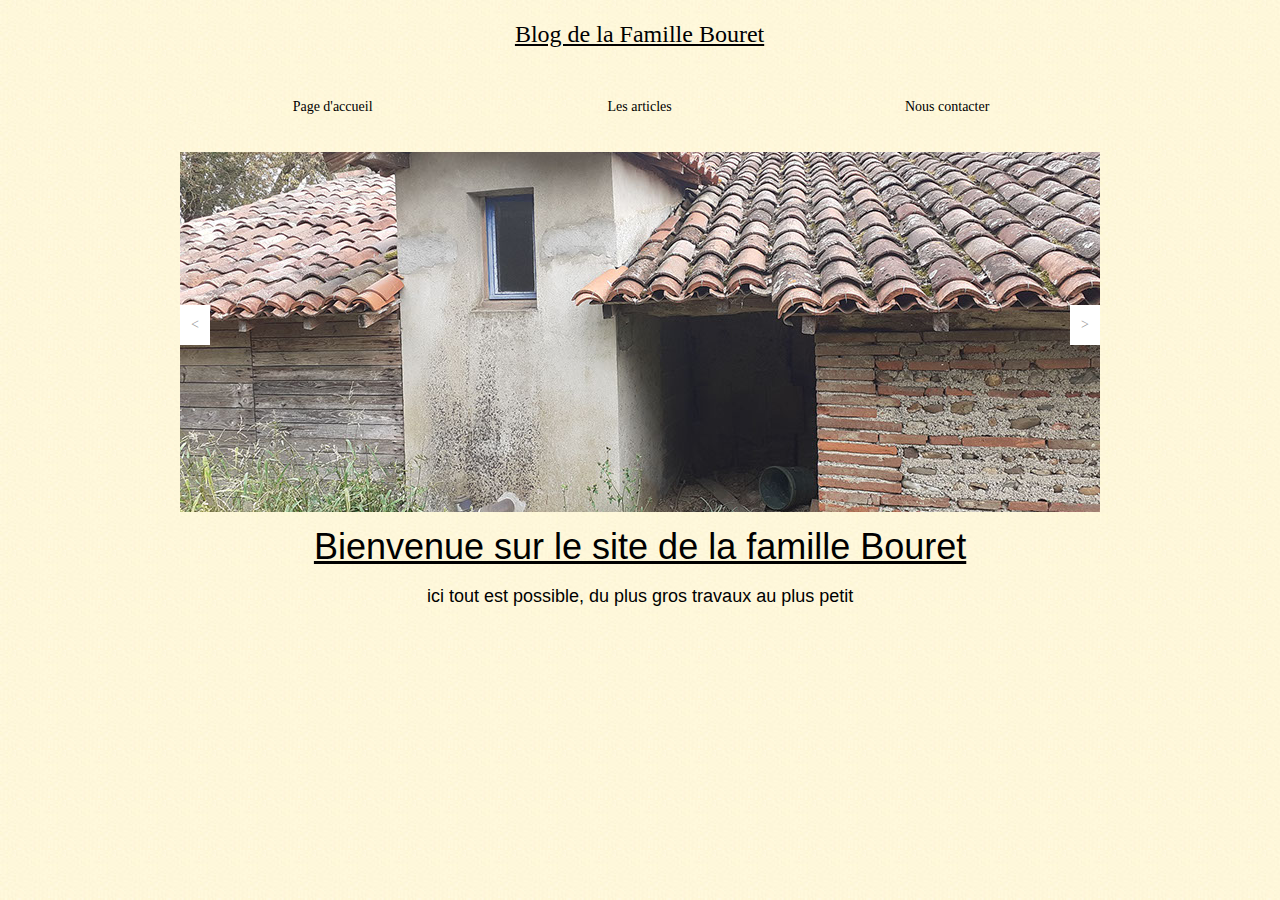
==== commit 04ecd68c: "création version téléphone" ====
--- a/index.html
+++ b/index.html
@@ -7,17 +7,23 @@
   <meta name="viewport" content="width=device-width, initial-scale=1.0"/>
   
   <script type="text/javascript">
-   // Update the 'nojs'/'js' class on the html node
+   // Redirect to phone/tablet as necessary
+(function(a,b,c){var d=function(){if(navigator.maxTouchPoints>1)return!0;if(window.matchMedia&&window.matchMedia("(-moz-touch-enabled)").matches)return!0;for(var a=["Webkit","Moz","O","ms","Khtml"],b=0,c=a.length;b<c;b++){var f=a[b]+"MaxTouchPoints";if(f in navigator&&navigator[f])return!0}try{return document.createEvent("TouchEvent"),!0}catch(d){}return!1}(),g=function(a){a+="=";for(var b=document.cookie.split(";"),c=0;c<b.length;c++){for(var f=b[c];f.charAt(0)==" ";)f=f.substring(1,f.length);if(f.indexOf(a)==
+0)return f.substring(a.length,f.length)}return null};if(g("inbrowserediting")!="true"){var f,g=g("devicelock");g=="phone"&&c?f=c:g=="tablet"&&b&&(f=b);if(g!=a&&!f)if(window.matchMedia)window.matchMedia("(max-device-width: 415px)").matches&&c?f=c:window.matchMedia("(max-device-width: 960px)").matches&&b&&d&&(f=b);else{var a=Math.min(screen.width,screen.height)/(window.devicePixelRatio||1),g=window.screen.systemXDPI||0,i=window.screen.systemYDPI||0,g=g>0&&i>0?Math.min(screen.width/g,screen.height/i):
+0;(a<=370||g!=0&&g<=3)&&c?f=c:a<=960&&b&&d&&(f=b)}if(f)document.location=f+(document.location.search||"")+(document.location.hash||""),document.write('<style type="text/css">body {visibility:hidden}</style>')}})("desktop","","phone/index.html");
+
+// Update the 'nojs'/'js' class on the html node
 document.documentElement.className = document.documentElement.className.replace(/\bnojs\b/g, 'js');
 
 // Check that all required assets are uploaded and up-to-date
 if(typeof Muse == "undefined") window.Muse = {}; window.Muse.assets = {"required":["museutils.js", "museconfig.js", "jquery.musemenu.js", "webpro.js", "musewpslideshow.js", "jquery.museoverlay.js", "touchswipe.js", "jquery.watch.js", "require.js", "index.css"], "outOfDate":[]};
 </script>
   
+  <link media="only screen and (max-width: 370px)" rel="alternate" href="https://satt105.github.io/Blog-Bouret/phone/index.html"/>
   <title>Page d'accueil</title>
   <!-- CSS -->
   <link rel="stylesheet" type="text/css" href="css/site_global.css?crc=443350757"/>
-  <link rel="stylesheet" type="text/css" href="css/index.css?crc=376452703" id="pagesheet"/>
+  <link rel="stylesheet" type="text/css" href="css/index.css?crc=3774629193" id="pagesheet"/>
   <!-- Other scripts -->
   <script type="text/javascript">
    var __adobewebfontsappname__ = "muse";
@@ -33,27 +39,20 @@
  <body>
 
   <div class="clearfix borderbox" id="page"><!-- column -->
-   <div class="clearfix colelem" id="pmenuu247"><!-- group -->
-    <nav class="MenuBar clearfix grpelem" id="menuu247"><!-- horizontal box -->
-     <div class="MenuItemContainer borderbox clearfix grpelem" id="u248"><!-- vertical box -->
-      <a class="nonblock nontext MenuItem MenuItemWithSubMenu MuseMenuActive borderbox clearfix colelem" id="u249" href="index.html"><!-- horizontal box --><div class="MenuItemLabel NoWrap borderbox clearfix grpelem" id="u251-4"><!-- content --><p>Page d'accueil</p></div></a>
-     </div>
-     <div class="MenuItemContainer borderbox clearfix grpelem" id="u314"><!-- vertical box -->
-      <a class="nonblock nontext MenuItem MenuItemWithSubMenu borderbox clearfix colelem" id="u317" href="les-articles.html"><!-- horizontal box --><div class="MenuItemLabel NoWrap borderbox clearfix grpelem" id="u319-4"><!-- content --><p>Les articles</p></div></a>
-     </div>
-     <div class="MenuItemContainer borderbox clearfix grpelem" id="u372"><!-- vertical box -->
-      <a class="nonblock nontext MenuItem MenuItemWithSubMenu borderbox clearfix colelem" id="u373" href="nous-contacter.html"><!-- horizontal box --><div class="MenuItemLabel NoWrap borderbox clearfix grpelem" id="u375-4"><!-- content --><p>Nous contacter</p></div></a>
-     </div>
-    </nav>
-    <div class="clearfix grpelem" id="u293-4"><!-- content -->
-     <p><span id="u293">Blog de la Famille Bouret</span></p>
+   <div class="clearfix colelem" id="u293-4"><!-- content -->
+    <p><span id="u293">Blog de la Famille Bouret</span></p>
+   </div>
+   <nav class="MenuBar clearfix colelem" id="menuu247"><!-- horizontal box -->
+    <div class="MenuItemContainer borderbox clearfix grpelem" id="u248"><!-- vertical box -->
+     <a class="nonblock nontext MenuItem MenuItemWithSubMenu MuseMenuActive borderbox clearfix colelem" id="u249" href="index.html"><!-- horizontal box --><div class="MenuItemLabel NoWrap borderbox clearfix grpelem" id="u251-4"><!-- content --><p>Page d'accueil</p></div></a>
     </div>
-    <div class="grpelem" id="u2077"><!-- custom html -->
-     <script async src="https://cse.google.com/cse.js?cx=ce7d294f551220b0f"></script>
-<div class="gcse-search"></div>
-
+    <div class="MenuItemContainer borderbox clearfix grpelem" id="u314"><!-- vertical box -->
+     <a class="nonblock nontext MenuItem MenuItemWithSubMenu borderbox clearfix colelem" id="u317" href="les-articles.html"><!-- horizontal box --><div class="MenuItemLabel NoWrap borderbox clearfix grpelem" id="u319-4"><!-- content --><p>Les articles</p></div></a>
     </div>
-   </div>
+    <div class="MenuItemContainer borderbox clearfix grpelem" id="u372"><!-- vertical box -->
+     <a class="nonblock nontext MenuItem MenuItemWithSubMenu borderbox clearfix colelem" id="u373" href="nous-contacter.html"><!-- horizontal box --><div class="MenuItemLabel NoWrap borderbox clearfix grpelem" id="u375-4"><!-- content --><p>Nous contacter</p></div></a>
+    </div>
+   </nav>
    <div class="SlideShowWidget clearfix colelem" id="slideshowu1108"><!-- none box -->
     <div class="popup_anchor" id="u1114popup">
      <div class="SlideShowContentPanel clearfix" id="u1114"><!-- stack box -->
--- a/css/index.css
+++ b/css/index.css
@@ -1 +1 @@
-.version.index{color:#000016;background-color:#70365F;}#muse_css_mq{background-color:#FFFFFF;}#page{z-index:1;min-height:426px;background-image:none;border-width:0px;border-color:#000000;background-color:transparent;padding-top:12px;padding-bottom:62px;width:100%;max-width:960px;margin-left:auto;margin-right:auto;}#pmenuu247{z-index:2;width:95.94%;margin-left:2.09%;}#menuu247{z-index:2;border-width:0px;border-color:transparent;background-color:transparent;position:relative;margin-right:-10000px;margin-top:78px;width:99.9%;}#u248{min-height:34px;background-color:transparent;position:relative;margin-right:-10000px;width:33.16%;}#u249{background-color:transparent;padding-bottom:17px;position:relative;width:100%;}#u249.MuseMenuActive{opacity:1;-ms-filter:"progid:DXImageTransform.Microsoft.Alpha(Opacity=100)";filter:alpha(opacity=100);min-height:0px;width:100%;margin:0px 0px 0px 0%;background:transparent url("../images/fond_jaune.jpg?crc=111695479") no-repeat left top;}#u251-4{min-height:17px;border-width:0px;border-color:transparent;background-color:transparent;text-align:center;color:#000000;font-family:Georgia, Palatino, Palatino Linotype, Times, Times New Roman, serif;position:relative;margin-right:-10000px;top:8px;width:100%;left:0%;}#u249:hover #u251-4{padding-top:0px;padding-bottom:0px;min-height:17px;width:100%;margin:0px -10000px 0px 0%;}#u249:active #u251-4{padding-top:0px;padding-bottom:0px;min-height:17px;width:100%;margin:0px -10000px 0px 0%;}#u249.MuseMenuActive #u251-4 p{color:#000000;visibility:inherit;}#u314{min-height:34px;background-color:transparent;position:relative;margin-right:-10000px;width:33.16%;left:33.37%;}#u317{background-color:transparent;padding-bottom:17px;position:relative;width:100%;}#u317:hover{background-image:none;background-color:#999999;min-height:0px;width:100%;margin:0px 0px 0px 0%;}#u319-4{min-height:17px;border-width:0px;border-color:transparent;background-color:transparent;text-align:center;color:#000000;font-family:Georgia, Palatino, Palatino Linotype, Times, Times New Roman, serif;position:relative;margin-right:-10000px;top:8px;width:100%;}#u249.MuseMenuActive #u251-4,#u317:hover #u319-4{padding-top:0px;padding-bottom:0px;min-height:17px;width:100%;margin:0px -10000px 0px 0%;}#u317:active #u319-4{padding-top:0px;padding-bottom:0px;min-height:17px;width:100%;margin:0px -10000px 0px 0%;}#u372{min-height:34px;background-color:transparent;position:relative;margin-right:-10000px;width:33.27%;left:66.74%;}#u373{background-color:transparent;padding-bottom:17px;position:relative;width:100%;}#u373:hover{background-image:none;background-color:#999999;min-height:0px;width:100%;margin:0px 0px 0px 0%;}#u317:active,#u373:active{background-image:none;background-color:#6B6B6B;min-height:0px;width:100%;margin:0px 0px 0px 0%;}#u375-4{min-height:17px;border-width:0px;border-color:transparent;background-color:transparent;text-align:center;color:#000000;font-family:Georgia, Palatino, Palatino Linotype, Times, Times New Roman, serif;position:relative;margin-right:-10000px;top:8px;width:100%;}#u317.MuseMenuActive #u319-4,#u373:hover #u375-4{padding-top:0px;padding-bottom:0px;min-height:17px;width:100%;margin:0px -10000px 0px 0%;}#u373:active #u375-4{padding-top:0px;padding-bottom:0px;min-height:17px;width:100%;margin:0px -10000px 0px 0%;}#u373.MuseMenuActive #u375-4{padding-top:0px;padding-bottom:0px;min-height:17px;width:100%;margin:0px -10000px 0px 0%;}#u317.MuseMenuActive #u319-4 p,#u373.MuseMenuActive #u375-4 p{color:#000000;visibility:inherit;font-family:Helvetica, Helvetica Neue, Arial, sans-serif;}#u293-4{z-index:21;min-height:42px;background-color:transparent;line-height:29px;font-size:24px;text-align:center;font-family:Palatino, Palatino Linotype, Georgia, Times, Times New Roman, serif;position:relative;margin-right:-10000px;margin-top:8px;width:40.72%;left:29.65%;}#u2077{z-index:52;min-height:100px;border-width:0px;border-color:transparent;background-color:transparent;position:relative;margin-right:-10000px;width:29.65%;left:70.36%;}#slideshowu1108{z-index:25;width:0.01px;height:360px;margin-top:28px;position:relative;margin-left:2.09%;}#u1114{position:absolute;width:920px;height:360px;background-color:transparent;}#u1114popup{z-index:26;}#u1119{z-index:27;width:920px;height:360px;border-width:0px;border-color:transparent;background-color:transparent;margin-right:-10000px;position:relative;}#u1330{z-index:29;width:920px;height:360px;border-width:0px;border-color:transparent;background-color:transparent;margin-right:-10000px;position:relative;}#u1356{z-index:31;width:920px;height:360px;border-width:0px;border-color:transparent;background-color:transparent;margin-right:-10000px;position:relative;}#u1382{z-index:33;width:920px;height:360px;border-width:0px;border-color:transparent;background-color:transparent;margin-right:-10000px;position:relative;}#u1408{z-index:35;width:920px;height:360px;border-width:0px;border-color:transparent;background-color:transparent;margin-right:-10000px;position:relative;}#u1119_img,#u1330_img,#u1356_img,#u1382_img,#u1408_img{margin-top:-38px;margin-bottom:-38px;}#u1111-4{position:absolute;width:10px;min-height:20px;border-width:0px;border-color:transparent;background-color:#FFFFFF;padding:10px;text-align:center;line-height:20px;font-family:Georgia, Palatino, Palatino Linotype, Times, Times New Roman, serif;top:153px;}#u1111-4popup{z-index:37;}#u1111{color:#999999;}#u1113-4{position:absolute;width:10px;min-height:20px;border-width:0px;border-color:transparent;background-color:#FFFFFF;padding:10px;color:#999999;line-height:20px;text-align:center;font-family:Georgia, Palatino, Palatino Linotype, Times, Times New Roman, serif;top:153px;left:890px;}#u1113-4popup{z-index:41;}.MenuItem,.SSFirstButton,.SSPreviousButton,.SSNextButton,.SSLastButton,.SSSlideLink,.SSCloseButton{cursor:pointer;}.SSSlideLoading{background:url("../images/loading.gif?crc=3815509949") no-repeat center center;}#u1439-7{z-index:45;min-height:221px;background-color:transparent;text-align:center;font-family:great-primer-small-caps, sans-serif;font-weight:400;margin-top:13px;position:relative;width:95.84%;margin-left:2.09%;}#u1439-2{font-size:36px;line-height:43px;}#u293,#u1439{text-decoration:underline;}#u1439-5{font-size:18px;line-height:22px;}.css_verticalspacer .verticalspacer{height:calc(100vh - 808px);}.html{background:#FFFFFF url("../images/fond_jaune.jpg?crc=111695479") repeat left top scroll;}body{position:relative;min-width:320px;}+.version.index{color:#0000E0;background-color:#FC4549;}#muse_css_mq{background-color:#FFFFFF;}#page{z-index:1;min-height:418px;background-image:none;border-width:0px;border-color:#000000;background-color:transparent;padding-top:20px;padding-bottom:62px;width:100%;max-width:960px;margin-left:auto;margin-right:auto;}#u293-4{z-index:21;min-height:42px;background-color:transparent;line-height:29px;font-size:24px;text-align:center;font-family:Palatino, Palatino Linotype, Georgia, Times, Times New Roman, serif;position:relative;width:39.07%;margin-left:30.42%;}#menuu247{z-index:2;border-width:0px;border-color:transparent;background-color:transparent;margin-top:28px;position:relative;width:95.84%;margin-left:2.09%;}#u248{min-height:34px;background-color:transparent;position:relative;margin-right:-10000px;width:33.16%;}#u249{background-color:transparent;padding-bottom:17px;position:relative;width:100%;}#u249.MuseMenuActive{opacity:1;-ms-filter:"progid:DXImageTransform.Microsoft.Alpha(Opacity=100)";filter:alpha(opacity=100);min-height:0px;width:100%;margin:0px 0px 0px 0%;background:transparent url("../images/fond_jaune.jpg?crc=111695479") no-repeat left top;}#u251-4{min-height:17px;border-width:0px;border-color:transparent;background-color:transparent;text-align:center;color:#000000;font-family:Georgia, Palatino, Palatino Linotype, Times, Times New Roman, serif;position:relative;margin-right:-10000px;top:8px;width:100%;left:0%;}#u249:hover #u251-4{padding-top:0px;padding-bottom:0px;min-height:17px;width:100%;margin:0px -10000px 0px 0%;}#u249:active #u251-4{padding-top:0px;padding-bottom:0px;min-height:17px;width:100%;margin:0px -10000px 0px 0%;}#u249.MuseMenuActive #u251-4 p{color:#000000;visibility:inherit;}#u314{min-height:34px;background-color:transparent;position:relative;margin-right:-10000px;width:33.16%;left:33.37%;}#u317{background-color:transparent;padding-bottom:17px;position:relative;width:100%;}#u317:hover{background-image:none;background-color:#999999;min-height:0px;width:100%;margin:0px 0px 0px 0%;}#u319-4{min-height:17px;border-width:0px;border-color:transparent;background-color:transparent;text-align:center;color:#000000;font-family:Georgia, Palatino, Palatino Linotype, Times, Times New Roman, serif;position:relative;margin-right:-10000px;top:8px;width:100%;}#u249.MuseMenuActive #u251-4,#u317:hover #u319-4{padding-top:0px;padding-bottom:0px;min-height:17px;width:100%;margin:0px -10000px 0px 0%;}#u317:active #u319-4{padding-top:0px;padding-bottom:0px;min-height:17px;width:100%;margin:0px -10000px 0px 0%;}#u372{min-height:34px;background-color:transparent;position:relative;margin-right:-10000px;width:33.27%;left:66.74%;}#u373{background-color:transparent;padding-bottom:17px;position:relative;width:100%;}#u373:hover{background-image:none;background-color:#999999;min-height:0px;width:100%;margin:0px 0px 0px 0%;}#u317:active,#u373:active{background-image:none;background-color:#6B6B6B;min-height:0px;width:100%;margin:0px 0px 0px 0%;}#u375-4{min-height:17px;border-width:0px;border-color:transparent;background-color:transparent;text-align:center;color:#000000;font-family:Georgia, Palatino, Palatino Linotype, Times, Times New Roman, serif;position:relative;margin-right:-10000px;top:8px;width:100%;}#u317.MuseMenuActive #u319-4,#u373:hover #u375-4{padding-top:0px;padding-bottom:0px;min-height:17px;width:100%;margin:0px -10000px 0px 0%;}#u373:active #u375-4{padding-top:0px;padding-bottom:0px;min-height:17px;width:100%;margin:0px -10000px 0px 0%;}#u373.MuseMenuActive #u375-4{padding-top:0px;padding-bottom:0px;min-height:17px;width:100%;margin:0px -10000px 0px 0%;}#u317.MuseMenuActive #u319-4 p,#u373.MuseMenuActive #u375-4 p{color:#000000;visibility:inherit;font-family:Helvetica, Helvetica Neue, Arial, sans-serif;}#slideshowu1108{z-index:25;width:0.01px;height:360px;margin-top:28px;position:relative;margin-left:2.09%;}#u1114{position:absolute;width:920px;height:360px;background-color:transparent;}#u1114popup{z-index:26;}#u1119{z-index:27;width:920px;height:360px;border-width:0px;border-color:transparent;background-color:transparent;margin-right:-10000px;position:relative;}#u1330{z-index:29;width:920px;height:360px;border-width:0px;border-color:transparent;background-color:transparent;margin-right:-10000px;position:relative;}#u1356{z-index:31;width:920px;height:360px;border-width:0px;border-color:transparent;background-color:transparent;margin-right:-10000px;position:relative;}#u1382{z-index:33;width:920px;height:360px;border-width:0px;border-color:transparent;background-color:transparent;margin-right:-10000px;position:relative;}#u1408{z-index:35;width:920px;height:360px;border-width:0px;border-color:transparent;background-color:transparent;margin-right:-10000px;position:relative;}#u1119_img,#u1330_img,#u1356_img,#u1382_img,#u1408_img{margin-top:-38px;margin-bottom:-38px;}#u1111-4{position:absolute;width:10px;min-height:20px;border-width:0px;border-color:transparent;background-color:#FFFFFF;padding:10px;text-align:center;line-height:20px;font-family:Georgia, Palatino, Palatino Linotype, Times, Times New Roman, serif;top:153px;}#u1111-4popup{z-index:37;}#u1111{color:#999999;}#u1113-4{position:absolute;width:10px;min-height:20px;border-width:0px;border-color:transparent;background-color:#FFFFFF;padding:10px;line-height:20px;color:#999999;text-align:center;font-family:Georgia, Palatino, Palatino Linotype, Times, Times New Roman, serif;top:153px;left:890px;}#u1113-4popup{z-index:41;}.MenuItem,.SSFirstButton,.SSPreviousButton,.SSNextButton,.SSLastButton,.SSSlideLink,.SSCloseButton{cursor:pointer;}.SSSlideLoading{background:url("../images/loading.gif?crc=3815509949") no-repeat center center;}#u1439-7{z-index:45;min-height:221px;background-color:transparent;text-align:center;font-family:great-primer-small-caps, sans-serif;font-weight:400;margin-top:13px;position:relative;width:95.84%;margin-left:2.09%;}#u1439-2{font-size:36px;line-height:43px;}#u293,#u1439{text-decoration:underline;}#u1439-5{font-size:18px;line-height:22px;}.css_verticalspacer .verticalspacer{height:calc(100vh - 808px);}.html{background:#FFFFFF url("../images/fond_jaune.jpg?crc=111695479") repeat left top scroll;}body{position:relative;min-width:320px;}